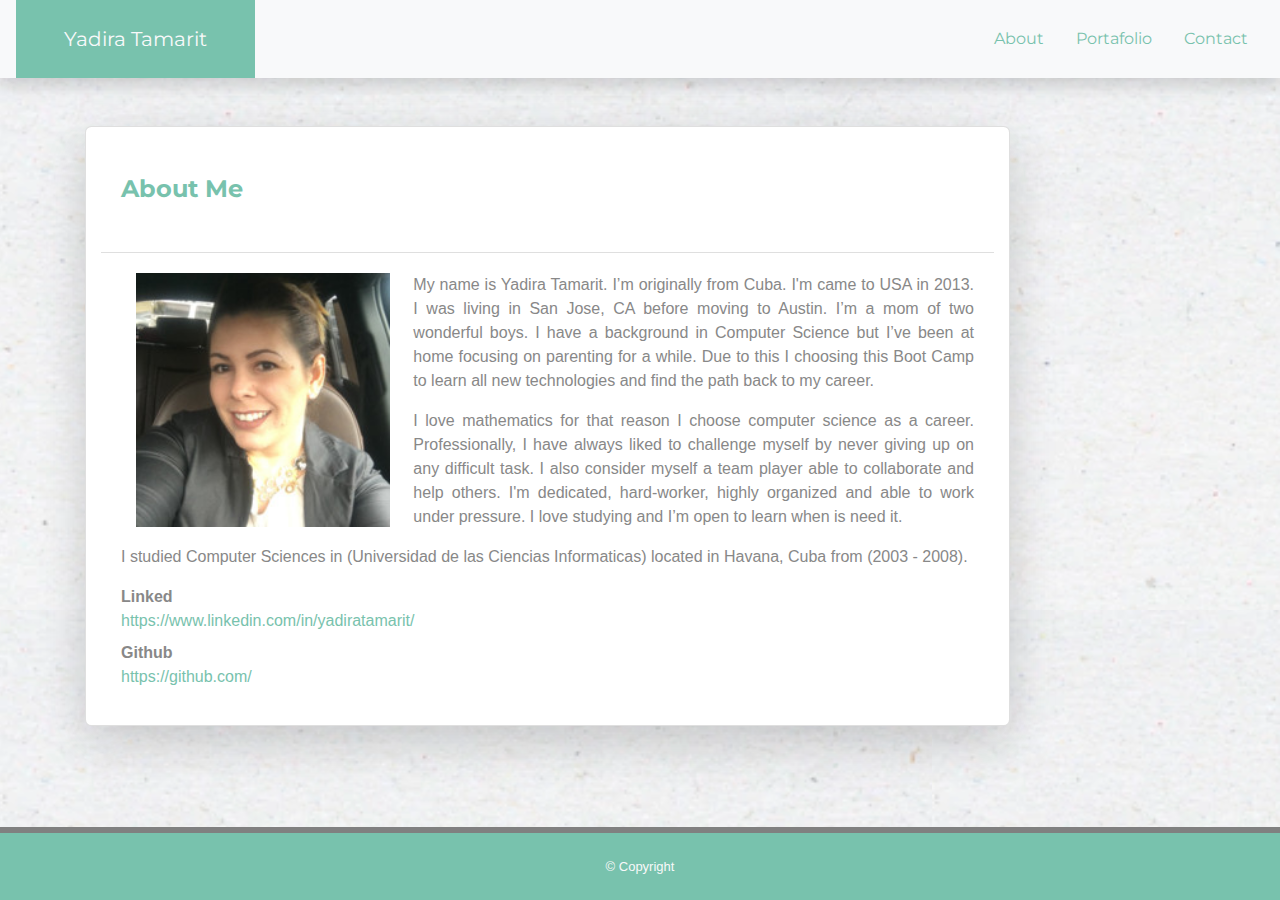
==== index.html @ 5324f764 "added links to my professional profiles" ====
<!doctype html>
<html lang="en">

<head>
    <!-- Required meta tags -->
    <meta charset="utf-8">
    <meta name="viewport" content="width=device-width, initial-scale=1, shrink-to-fit=no">
    <title>Responsive Portafolio</title>

    <!-- Bootstrap CSS -->
    <link rel="stylesheet" href="https://stackpath.bootstrapcdn.com/bootstrap/4.4.1/css/bootstrap.min.css"
        integrity="sha384-Vkoo8x4CGsO3+Hhxv8T/Q5PaXtkKtu6ug5TOeNV6gBiFeWPGFN9MuhOf23Q9Ifjh" crossorigin="anonymous">

    <!-- Bootstrap Minty CSS https://bootswatch.com/minty/ -->
    <link rel="stylesheet" href="css/bootstrap.minty.min.css">

    <!--CSS Style-->
    <link rel="stylesheet" href="css/style.css">
</head>

<body>

    <!--navegation bar-->
    <nav class="navbar navbar-light bg-light py-0 shadow">
        <a class="navbar-brand text-light px-5 py-4 mx-6 bg-primary" href="#">Yadira Tamarit</a>
        <!--nav links-->
        <ul class="nav nav-style">
            <li class="nav-item">
                <a class="nav-link active" href="#">About</a>
            </li>
            <li class="nav-item">
                <a class="nav-link" href="portfolio.html">Portafolio</a>
            </li>
            <li class="nav-item">
                <a class="nav-link" href="contact.html">Contact</a>
            </li>
        </ul>
    </nav>


    <!-- content about me with the picture-->
    <div class="container my-5 mx-6 pb-5">
        <div class="card shadow-lg col-lg-10 col-md-12">
            <h4 class="card-header text-primary py-5 font-weight-bolder bg-white">About Me</h4>
            <div class="card-body">
                <img src="./images/me.jpeg" class="col-lg-4 col-md-6 float-left mr-2 mb-1" alt="yadira">
                <p class="card-text text-justify">My name is Yadira Tamarit. I’m originally from Cuba. I'm came to USA
                    in 2013. I was
                    living in San Jose, CA before moving to Austin. I’m a mom of two wonderful boys. I have a background
                    in Computer Science but I’ve been at home focusing on parenting for a while. Due to this I choosing
                    this Boot Camp to learn all new technologies and find the path back to my career.
                </p>
                <p class="card-text text-justify">I love mathematics for that reason I choose computer science as a
                    career.
                    Professionally, I have always liked to challenge myself by never giving up on any difficult task. I
                    also consider myself a team player able to collaborate and help others. I'm dedicated, hard-worker,
                    highly organized and able to work under pressure. I love studying and I’m open to learn when is need
                    it.
                </p>
                <p class="card-text text-justify">
                    I studied Computer Sciences in (Universidad de las Ciencias Informaticas) located in Havana, Cuba
                    from
                    (2003 - 2008).
                    <p class="card-text text-justify"></p>
                    <dl>
                        <dt>Linked</dt>
                        <dd><a
                                href="https://www.linkedin.com/in/yadiratamarit/">https://www.linkedin.com/in/yadiratamarit/</a>
                        </dd>
                        <dt>Github</dt>
                        <dd><a href="https://github.com/">https://github.com/</a>
                        </dd>
                    </dl>
                </p>
            </div>
        </div>
    </div>

    <!-- sticky footer-->
    <footer class="footer text-center text-light p-4 bg-primary container-fluid" style="border-top: 6px gray solid;">
        &copy; Copyright
    </footer>

    <!-- Optional JavaScript -->
    <!-- jQuery first, then Popper.js, then Bootstrap JS -->
    <script src="https://code.jquery.com/jquery-3.4.1.slim.min.js"
        integrity="sha384-J6qa4849blE2+poT4WnyKhv5vZF5SrPo0iEjwBvKU7imGFAV0wwj1yYfoRSJoZ+n"
        crossorigin="anonymous"></script>
    <script src="https://cdn.jsdelivr.net/npm/popper.js@1.16.0/dist/umd/popper.min.js"
        integrity="sha384-Q6E9RHvbIyZFJoft+2mJbHaEWldlvI9IOYy5n3zV9zzTtmI3UksdQRVvoxMfooAo"
        crossorigin="anonymous"></script>
    <script src="https://stackpath.bootstrapcdn.com/bootstrap/4.4.1/js/bootstrap.min.js"
        integrity="sha384-wfSDF2E50Y2D1uUdj0O3uMBJnjuUD4Ih7YwaYd1iqfktj0Uod8GCExl3Og8ifwB6"
        crossorigin="anonymous"></script>
</body>

</html>
---- css/style.css ----
body {
 background-image: url("../images/background.png");

}

.footer {
    position: fixed;
    left: 0;
    bottom: 0;
    font-size: small;
}

.pos-abs-b-1 {
    position: absolute;
    bottom: 5px;
    left: 0;
    right: 0;
}
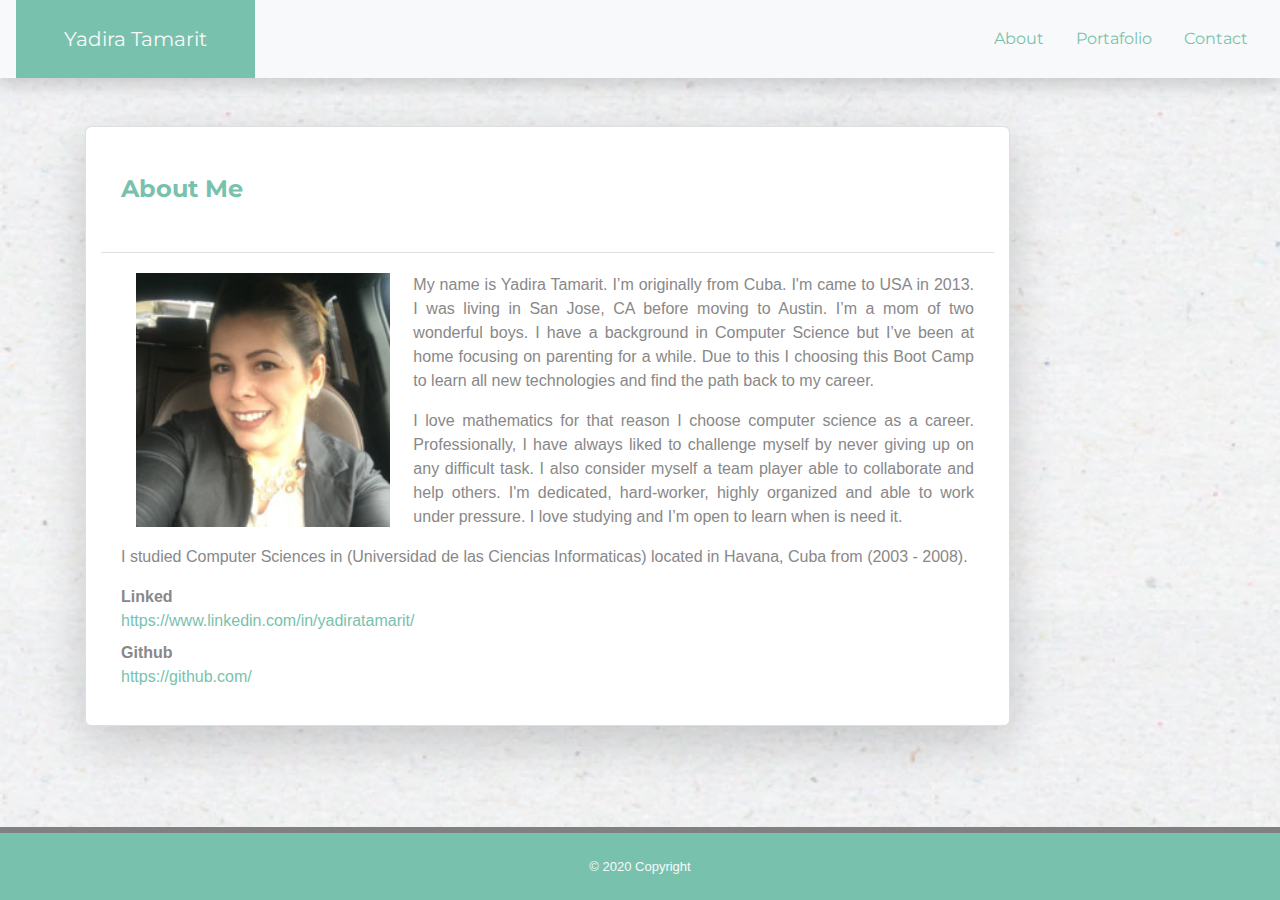
==== commit a54712f4: "open external sites on new tabs" ====
--- a/index.html
+++ b/index.html
@@ -64,11 +64,11 @@
                     <p class="card-text text-justify"></p>
                     <dl>
                         <dt>Linked</dt>
-                        <dd><a
-                                href="https://www.linkedin.com/in/yadiratamarit/">https://www.linkedin.com/in/yadiratamarit/</a>
+                        <dd><a href="https://www.linkedin.com/in/yadiratamarit/"
+                                target="_blank">https://www.linkedin.com/in/yadiratamarit/</a>
                         </dd>
                         <dt>Github</dt>
-                        <dd><a href="https://github.com/">https://github.com/</a>
+                        <dd><a href="https://github.com/" target="_blank">https://github.com/</a>
                         </dd>
                     </dl>
                 </p>
@@ -78,20 +78,9 @@
 
     <!-- sticky footer-->
     <footer class="footer text-center text-light p-4 bg-primary container-fluid" style="border-top: 6px gray solid;">
-        &copy; Copyright
+        &copy; 2020 Copyright
     </footer>
 
-    <!-- Optional JavaScript -->
-    <!-- jQuery first, then Popper.js, then Bootstrap JS -->
-    <script src="https://code.jquery.com/jquery-3.4.1.slim.min.js"
-        integrity="sha384-J6qa4849blE2+poT4WnyKhv5vZF5SrPo0iEjwBvKU7imGFAV0wwj1yYfoRSJoZ+n"
-        crossorigin="anonymous"></script>
-    <script src="https://cdn.jsdelivr.net/npm/popper.js@1.16.0/dist/umd/popper.min.js"
-        integrity="sha384-Q6E9RHvbIyZFJoft+2mJbHaEWldlvI9IOYy5n3zV9zzTtmI3UksdQRVvoxMfooAo"
-        crossorigin="anonymous"></script>
-    <script src="https://stackpath.bootstrapcdn.com/bootstrap/4.4.1/js/bootstrap.min.js"
-        integrity="sha384-wfSDF2E50Y2D1uUdj0O3uMBJnjuUD4Ih7YwaYd1iqfktj0Uod8GCExl3Og8ifwB6"
-        crossorigin="anonymous"></script>
 </body>
 
 </html>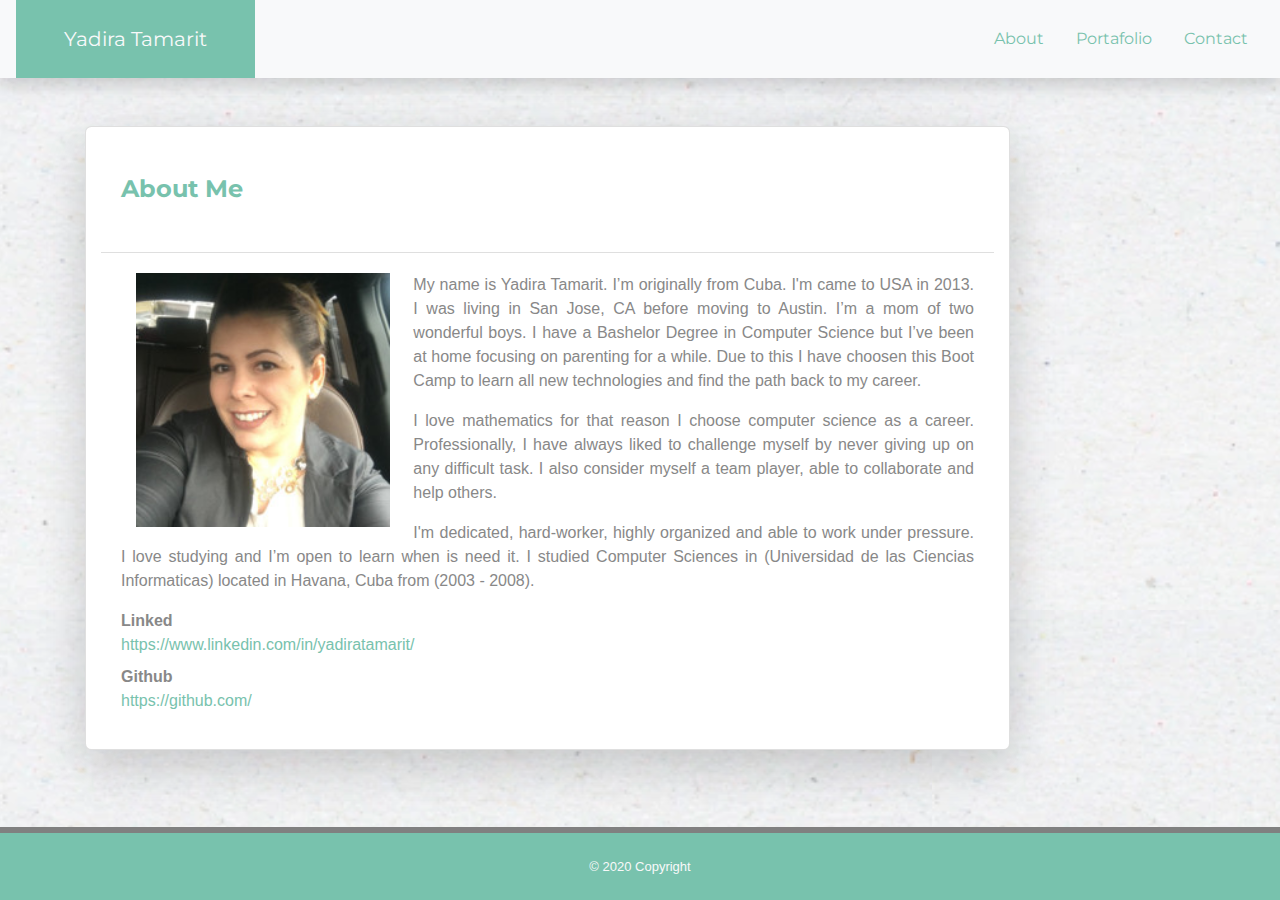
==== commit 50bdfcca: "update about me page" ====
--- a/index.html
+++ b/index.html
@@ -45,32 +45,25 @@
             <div class="card-body">
                 <img src="./images/me.jpeg" class="col-lg-4 col-md-6 float-left mr-2 mb-1" alt="yadira">
                 <p class="card-text text-justify">My name is Yadira Tamarit. I’m originally from Cuba. I'm came to USA
-                    in 2013. I was
-                    living in San Jose, CA before moving to Austin. I’m a mom of two wonderful boys. I have a background
-                    in Computer Science but I’ve been at home focusing on parenting for a while. Due to this I choosing
+                    in 2013. I was living in San Jose, CA before moving to Austin. I’m a mom of two wonderful boys. I
+                    have a Bashelor Degree in Computer Science but I’ve been at home focusing on parenting for a while. Due to this I have choosen
                     this Boot Camp to learn all new technologies and find the path back to my career.
                 </p>
                 <p class="card-text text-justify">I love mathematics for that reason I choose computer science as a
-                    career.
-                    Professionally, I have always liked to challenge myself by never giving up on any difficult task. I
-                    also consider myself a team player able to collaborate and help others. I'm dedicated, hard-worker,
-                    highly organized and able to work under pressure. I love studying and I’m open to learn when is need
-                    it.
-                </p>
-                <p class="card-text text-justify">
-                    I studied Computer Sciences in (Universidad de las Ciencias Informaticas) located in Havana, Cuba
-                    from
-                    (2003 - 2008).
-                    <p class="card-text text-justify"></p>
-                    <dl>
-                        <dt>Linked</dt>
-                        <dd><a href="https://www.linkedin.com/in/yadiratamarit/"
-                                target="_blank">https://www.linkedin.com/in/yadiratamarit/</a>
-                        </dd>
-                        <dt>Github</dt>
-                        <dd><a href="https://github.com/" target="_blank">https://github.com/</a>
-                        </dd>
-                    </dl>
+                    career. Professionally, I have always liked to challenge myself by never giving up on any difficult
+                    task. I also consider myself a team player, able to collaborate and help others.</p>
+                <p class="card-text text-justify"> I'm dedicated, hard-worker, highly organized and able to work under pressure. I love studying and I’m open to learn when is
+                    need it. I studied Computer Sciences in (Universidad de las Ciencias Informaticas) located in Havana,
+                    Cuba from (2003 - 2008).</p>
+                <dl>
+                    <dt>Linked</dt>
+                    <dd><a href="https://www.linkedin.com/in/yadiratamarit/"
+                            target="_blank">https://www.linkedin.com/in/yadiratamarit/</a>
+                    </dd>
+                    <dt>Github</dt>
+                    <dd><a href="https://github.com/" target="_blank">https://github.com/</a>
+                    </dd>
+                </dl>
                 </p>
             </div>
         </div>
--- a/css/style.css
+++ b/css/style.css
@@ -1,7 +1,6 @@
 
-body {
- background-image: url("../images/background.png");
-
+body {  
+    background-image: url("../images/background.png");
 }
 
 .footer {
@@ -17,3 +16,4 @@
     left: 0;
     right: 0;
 }
+
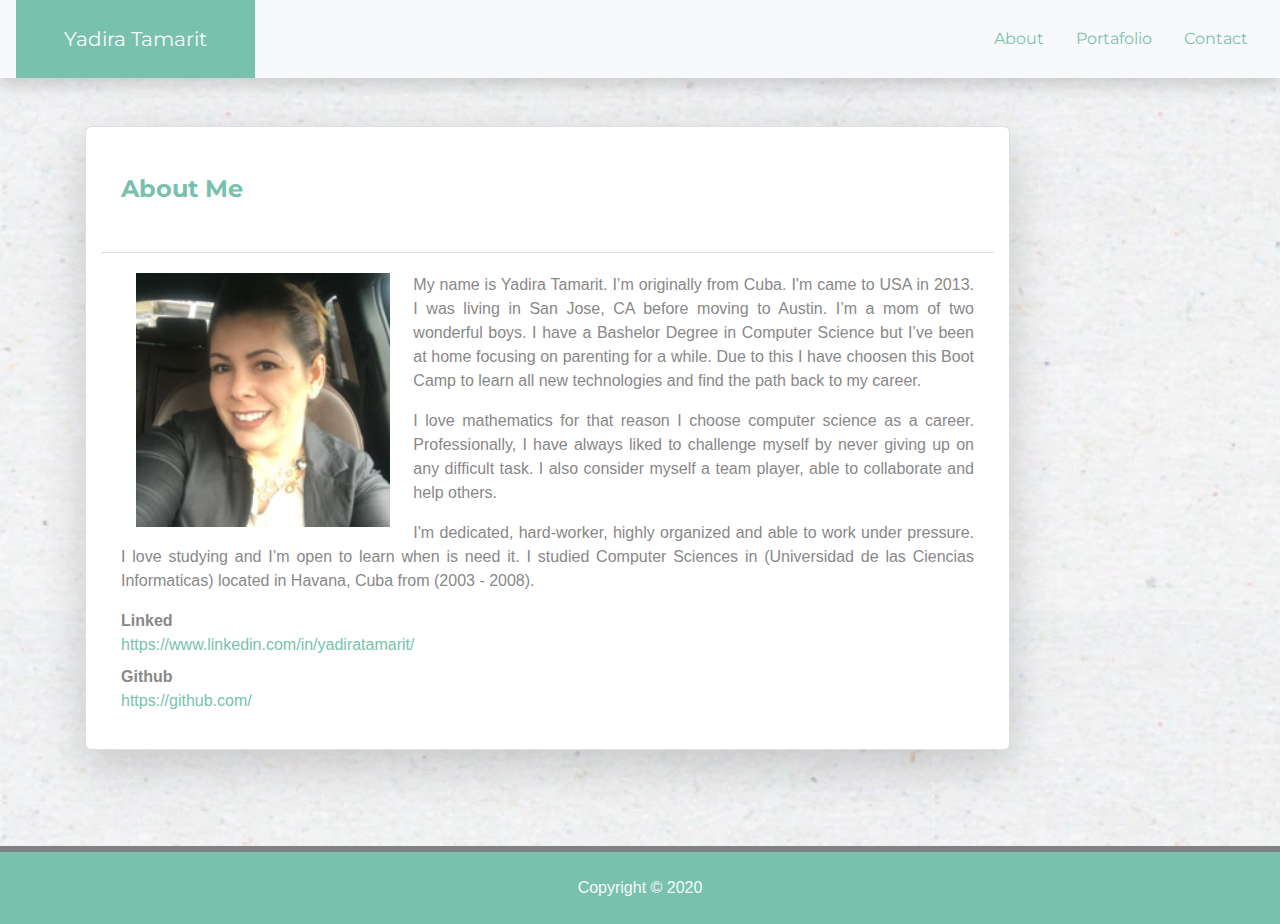
==== commit 853cff61: "update sticky footer to use flexbox" ====
--- a/index.html
+++ b/index.html
@@ -19,7 +19,6 @@
 </head>
 
 <body>
-
     <!--navegation bar-->
     <nav class="navbar navbar-light bg-light py-0 shadow">
         <a class="navbar-brand text-light px-5 py-4 mx-6 bg-primary" href="#">Yadira Tamarit</a>
@@ -37,23 +36,28 @@
         </ul>
     </nav>
 
-
     <!-- content about me with the picture-->
-    <div class="container my-5 mx-6 pb-5">
+    <div class="main-content container my-5 mx-6 pb-5">
         <div class="card shadow-lg col-lg-10 col-md-12">
             <h4 class="card-header text-primary py-5 font-weight-bolder bg-white">About Me</h4>
             <div class="card-body">
                 <img src="./images/me.jpeg" class="col-lg-4 col-md-6 float-left mr-2 mb-1" alt="yadira">
-                <p class="card-text text-justify">My name is Yadira Tamarit. I’m originally from Cuba. I'm came to USA
-                    in 2013. I was living in San Jose, CA before moving to Austin. I’m a mom of two wonderful boys. I
-                    have a Bashelor Degree in Computer Science but I’ve been at home focusing on parenting for a while. Due to this I have choosen
+                <p class="card-text text-justify">My name is Yadira Tamarit. I’m originally from Cuba. I'm came to
+                    USA
+                    in 2013. I was living in San Jose, CA before moving to Austin. I’m a mom of two wonderful boys.
+                    I
+                    have a Bashelor Degree in Computer Science but I’ve been at home focusing on parenting for a
+                    while. Due to this I have choosen
                     this Boot Camp to learn all new technologies and find the path back to my career.
                 </p>
                 <p class="card-text text-justify">I love mathematics for that reason I choose computer science as a
-                    career. Professionally, I have always liked to challenge myself by never giving up on any difficult
+                    career. Professionally, I have always liked to challenge myself by never giving up on any
+                    difficult
                     task. I also consider myself a team player, able to collaborate and help others.</p>
-                <p class="card-text text-justify"> I'm dedicated, hard-worker, highly organized and able to work under pressure. I love studying and I’m open to learn when is
-                    need it. I studied Computer Sciences in (Universidad de las Ciencias Informaticas) located in Havana,
+                <p class="card-text text-justify"> I'm dedicated, hard-worker, highly organized and able to work
+                    under pressure. I love studying and I’m open to learn when is
+                    need it. I studied Computer Sciences in (Universidad de las Ciencias Informaticas) located in
+                    Havana,
                     Cuba from (2003 - 2008).</p>
                 <dl>
                     <dt>Linked</dt>
@@ -71,7 +75,7 @@
 
     <!-- sticky footer-->
     <footer class="footer text-center text-light p-4 bg-primary container-fluid" style="border-top: 6px gray solid;">
-        &copy; 2020 Copyright
+        Copyright &copy; 2020
     </footer>
 
 </body>
--- a/css/style.css
+++ b/css/style.css
@@ -1,13 +1,19 @@
+html, body {
+    height: 100%;
+}
 
-body {  
+body {
+    display: flex;
+    flex-direction: column;
     background-image: url("../images/background.png");
 }
 
+.main-content {
+    flex: 1 0 auto;
+}
+
 .footer {
-    position: fixed;
-    left: 0;
-    bottom: 0;
-    font-size: small;
+    flex-shrink: 0;
 }
 
 .pos-abs-b-1 {
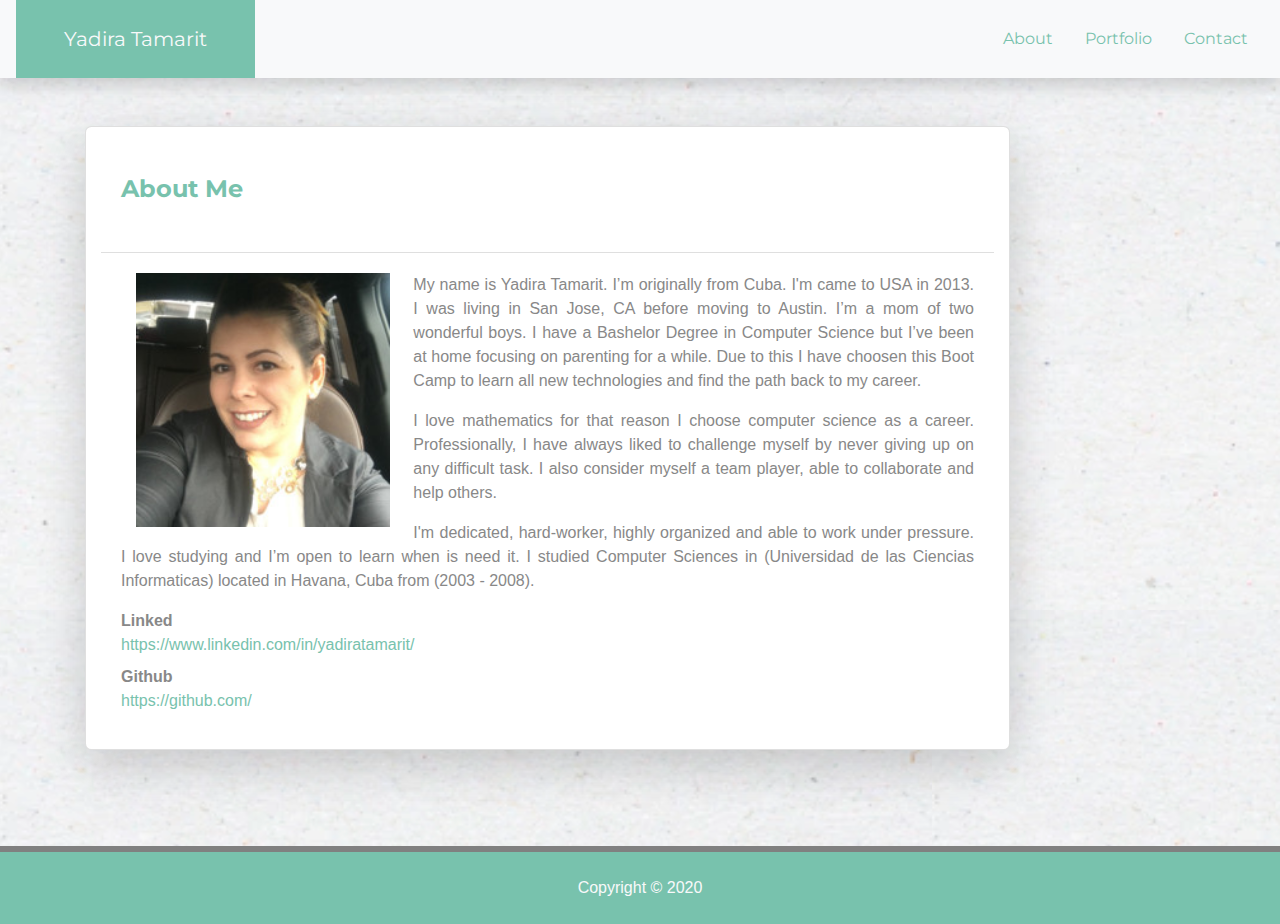
==== commit e0667386: "Fix portfolio word typo" ====
--- a/index.html
+++ b/index.html
@@ -5,7 +5,7 @@
     <!-- Required meta tags -->
     <meta charset="utf-8">
     <meta name="viewport" content="width=device-width, initial-scale=1, shrink-to-fit=no">
-    <title>Responsive Portafolio</title>
+    <title>Responsive Portfolio</title>
 
     <!-- Bootstrap CSS -->
     <link rel="stylesheet" href="https://stackpath.bootstrapcdn.com/bootstrap/4.4.1/css/bootstrap.min.css"
@@ -28,7 +28,7 @@
                 <a class="nav-link active" href="#">About</a>
             </li>
             <li class="nav-item">
-                <a class="nav-link" href="portfolio.html">Portafolio</a>
+                <a class="nav-link" href="portfolio.html">Portfolio</a>
             </li>
             <li class="nav-item">
                 <a class="nav-link" href="contact.html">Contact</a>
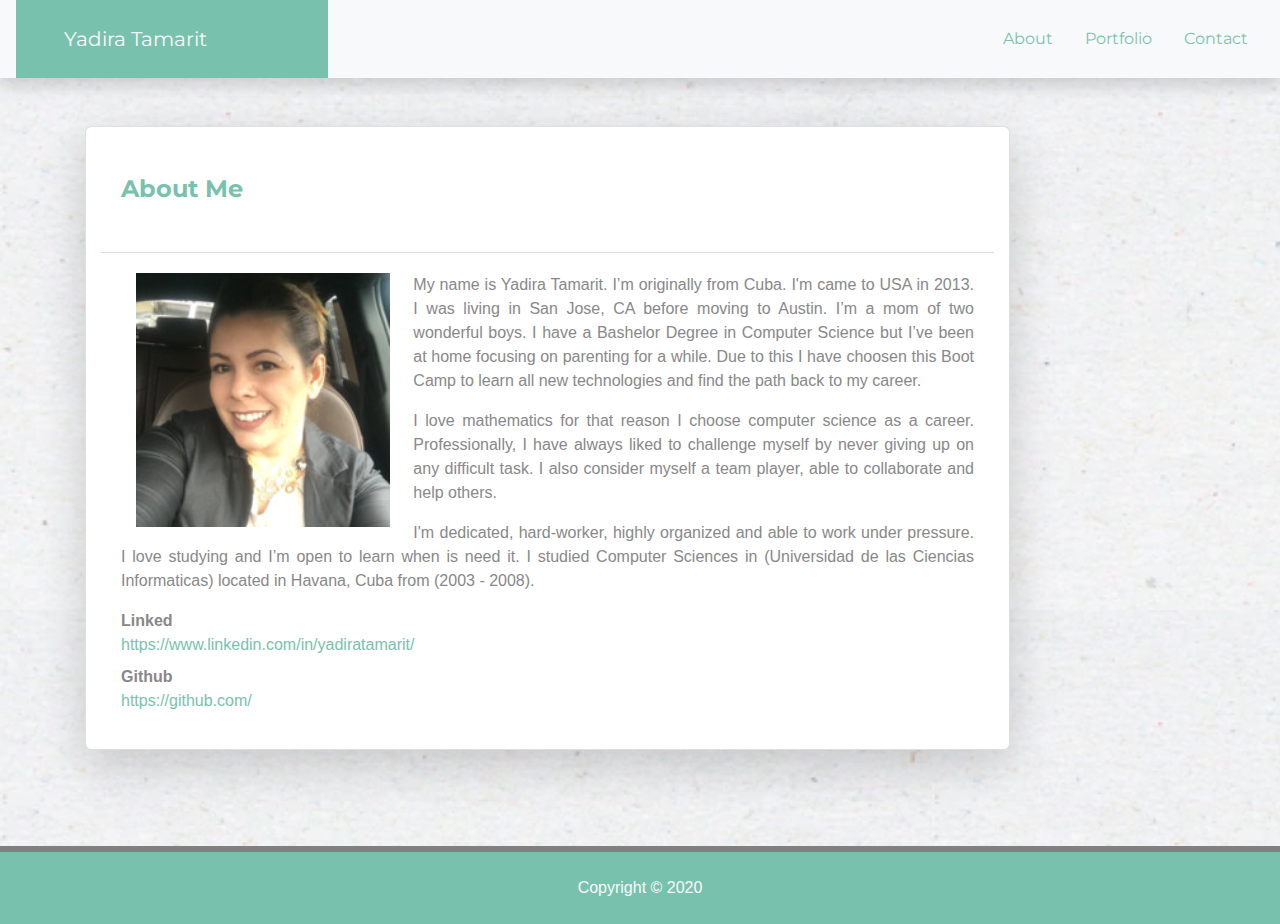
==== commit dcbd60e5: "enhance responsive nav bar" ====
--- a/index.html
+++ b/index.html
@@ -21,7 +21,7 @@
 <body>
     <!--navegation bar-->
     <nav class="navbar navbar-light bg-light py-0 shadow">
-        <a class="navbar-brand text-light px-5 py-4 mx-6 bg-primary" href="#">Yadira Tamarit</a>
+        <a class="navbar-brand text-light px-5 py-4 mx-0 bg-primary col-sm-12 col-md-3" href="#">Yadira Tamarit</a>
         <!--nav links-->
         <ul class="nav nav-style">
             <li class="nav-item">
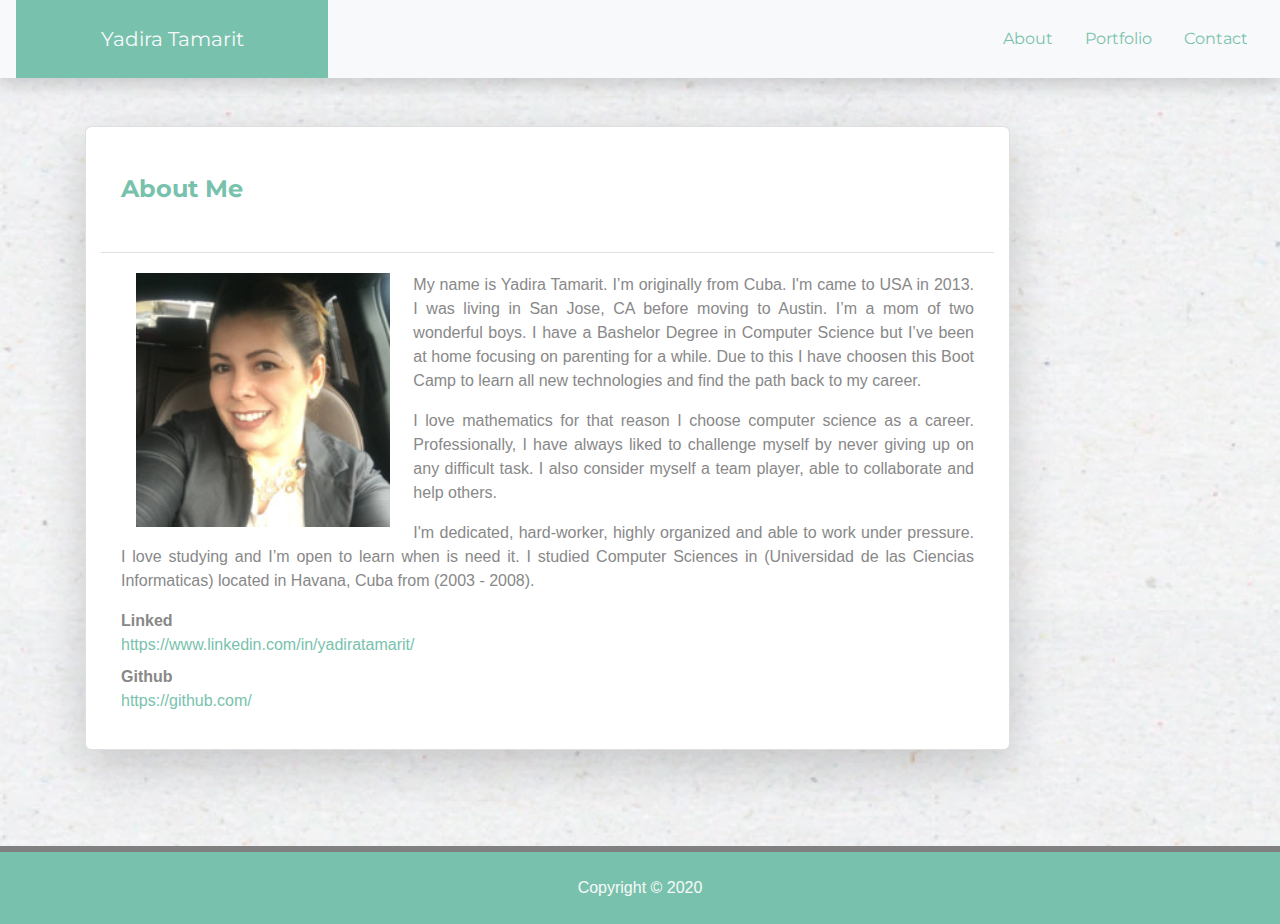
==== commit b75df448: "center nav brand text" ====
--- a/index.html
+++ b/index.html
@@ -21,7 +21,7 @@
 <body>
     <!--navegation bar-->
     <nav class="navbar navbar-light bg-light py-0 shadow">
-        <a class="navbar-brand text-light px-5 py-4 mx-0 bg-primary col-sm-12 col-md-3" href="#">Yadira Tamarit</a>
+        <a class="navbar-brand text-light text-center px-5 py-4 mx-0 bg-primary col-sm-12 col-md-3" href="#">Yadira Tamarit</a>
         <!--nav links-->
         <ul class="nav nav-style">
             <li class="nav-item">
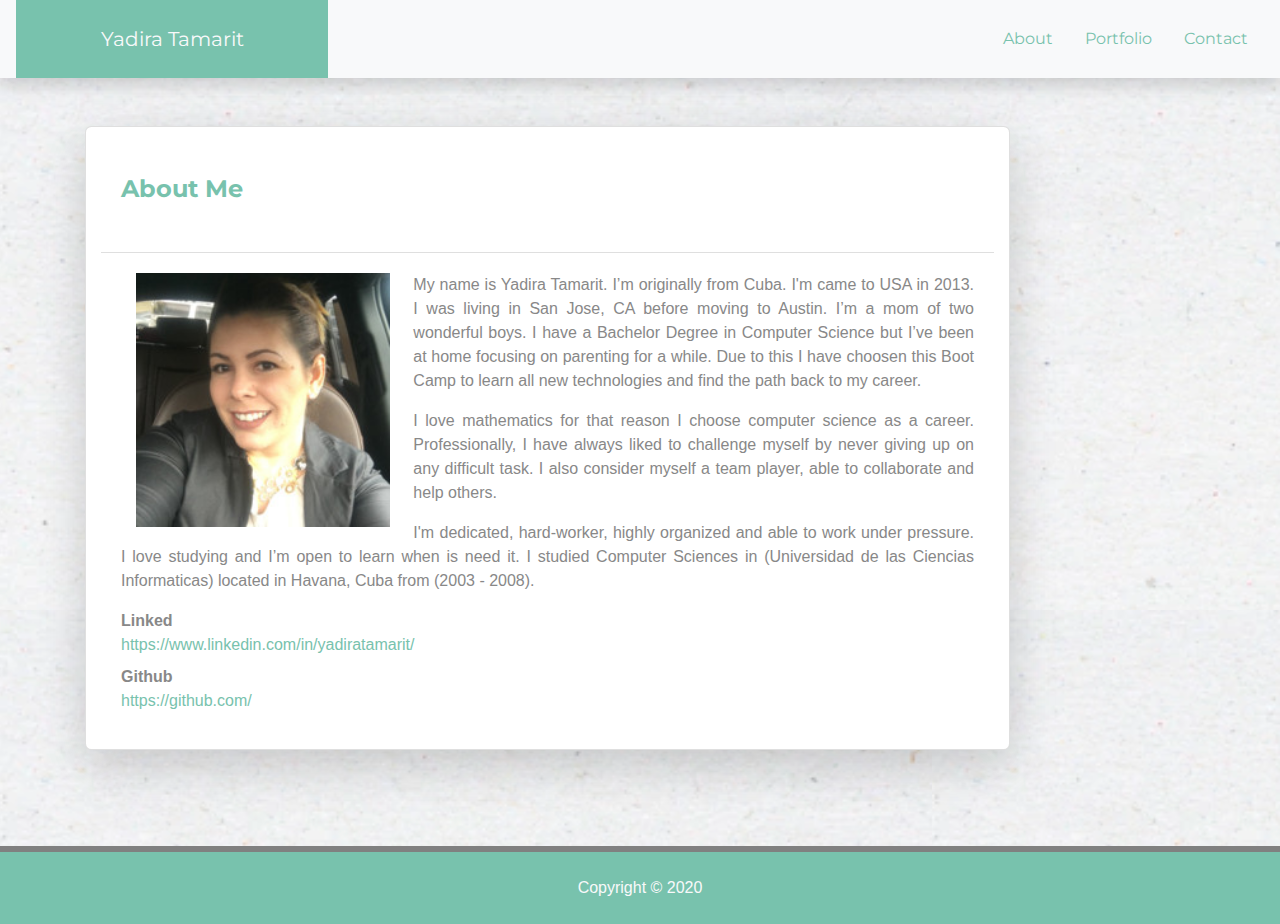
==== commit 437e56b9: "update writing" ====
--- a/index.html
+++ b/index.html
@@ -21,7 +21,8 @@
 <body>
     <!--navegation bar-->
     <nav class="navbar navbar-light bg-light py-0 shadow">
-        <a class="navbar-brand text-light text-center px-5 py-4 mx-0 bg-primary col-sm-12 col-md-3" href="#">Yadira Tamarit</a>
+        <a class="navbar-brand text-light text-center px-5 py-4 mx-0 bg-primary col-sm-12 col-md-3" href="#">Yadira
+            Tamarit</a>
         <!--nav links-->
         <ul class="nav nav-style">
             <li class="nav-item">
@@ -46,7 +47,7 @@
                     USA
                     in 2013. I was living in San Jose, CA before moving to Austin. I’m a mom of two wonderful boys.
                     I
-                    have a Bashelor Degree in Computer Science but I’ve been at home focusing on parenting for a
+                    have a Bachelor Degree in Computer Science but I’ve been at home focusing on parenting for a
                     while. Due to this I have choosen
                     this Boot Camp to learn all new technologies and find the path back to my career.
                 </p>
